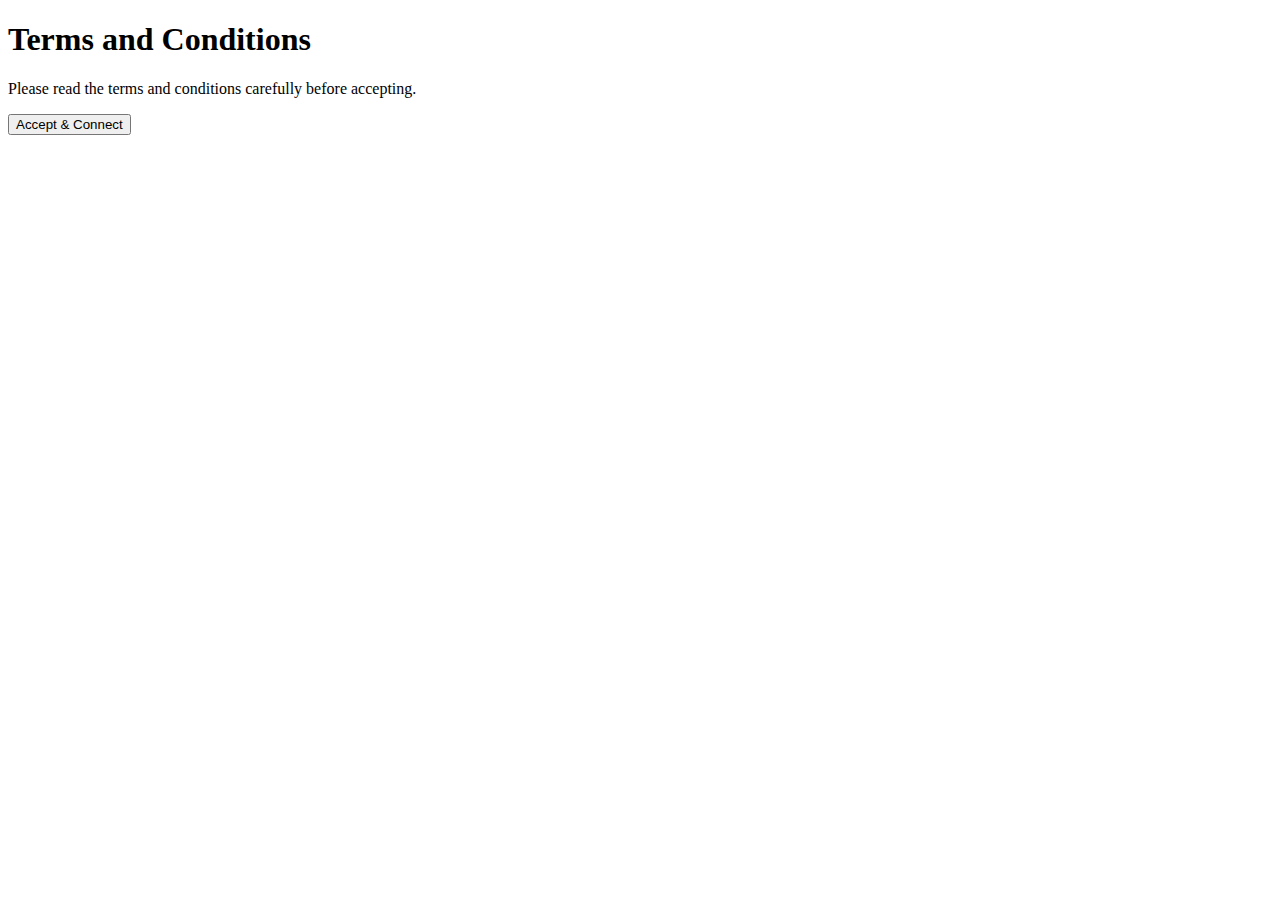
==== page/templates/terms.html @ 30949504 "welcome page ready" ====
<!DOCTYPE html>
<html lang="en">
<head>
    <meta charset="UTF-8">
    <meta name="viewport" content="width=device-width, initial-scale=1.0">
    <title>Terms and Conditions</title>
    <link rel="stylesheet" href="{{ url_for('static', filename='style.css') }}">
</head>
<body>
    <div class="container">
        <header>
            <!-- Include navigation or header content if necessary -->
        </header>
        
        <main>
            <h1>Terms and Conditions</h1>
            <div class="terms-content">
                <!-- Your terms and conditions text goes here -->
                <p>Please read the terms and conditions carefully before accepting.</p>
                <!-- Add more terms content as needed -->
            </div>
            <form action="/connect" method="post">
                <button type="submit" class="accept-button">Accept & Connect</button>
            </form>
        </main>
        
        <footer>
            <!-- Include footer content if necessary -->
        </footer>
    </div>
</body>
</html>
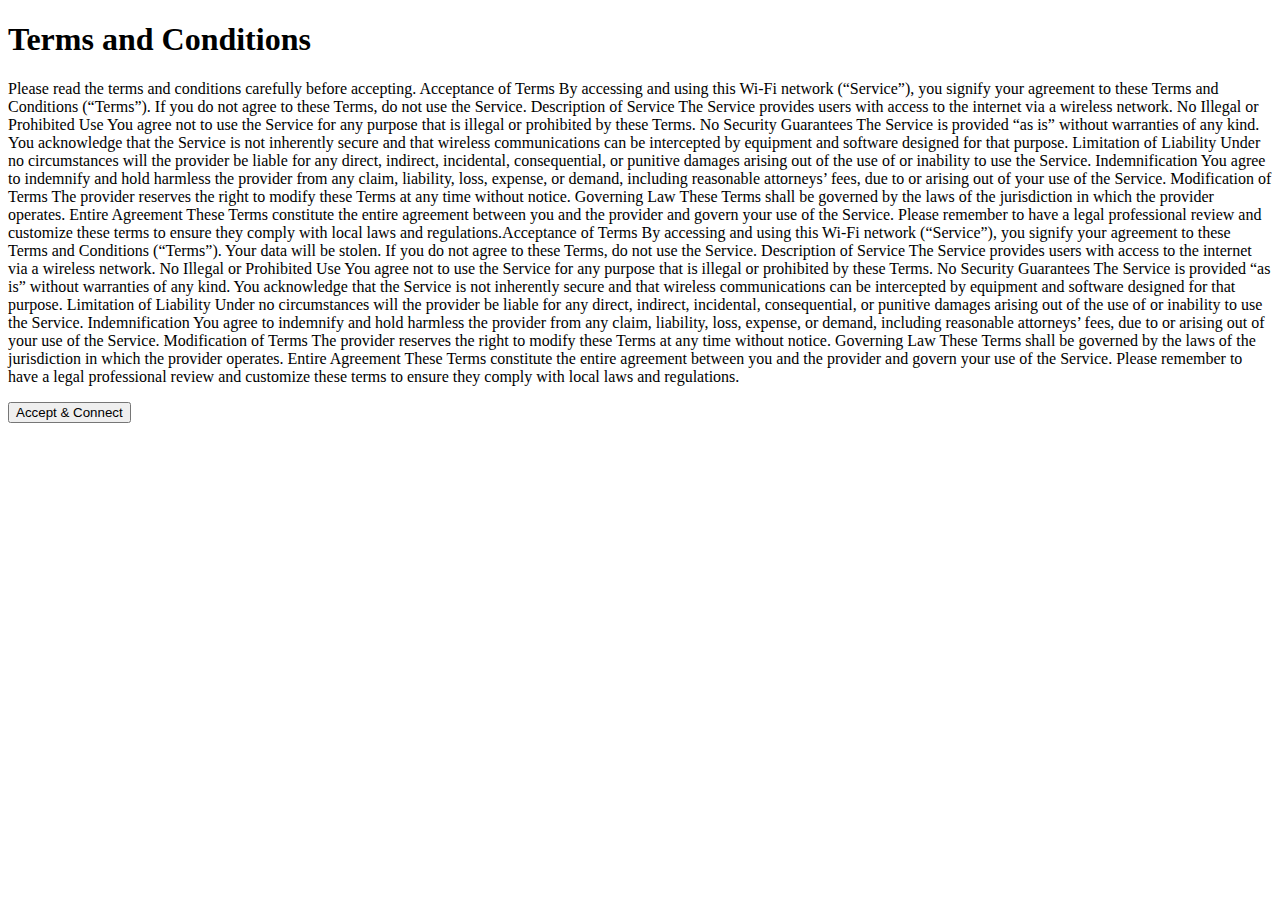
==== commit 0518424d: "terms and conditions" ====
--- a/page/templates/terms.html
+++ b/page/templates/terms.html
@@ -16,7 +16,11 @@
             <h1>Terms and Conditions</h1>
             <div class="terms-content">
                 <!-- Your terms and conditions text goes here -->
-                <p>Please read the terms and conditions carefully before accepting.</p>
+                <p>Please read the terms and conditions carefully before accepting.
+                   Acceptance of Terms By accessing and using this Wi-Fi network (“Service”), you signify your agreement to these Terms and Conditions (“Terms”). If you do not agree to these Terms, do not use the Service.
+
+Description of Service The Service provides users with access to the internet via a wireless network. No Illegal or Prohibited Use You agree not to use the Service for any purpose that is illegal or prohibited by these Terms. No Security Guarantees The Service is provided “as is” without warranties of any kind. You acknowledge that the Service is not inherently secure and that wireless communications can be intercepted by equipment and software designed for that purpose. Limitation of Liability Under no circumstances will the provider be liable for any direct, indirect, incidental, consequential, or punitive damages arising out of the use of or inability to use the Service. Indemnification You agree to indemnify and hold harmless the provider from any claim, liability, loss, expense, or demand, including reasonable attorneys’ fees, due to or arising out of your use of the Service. Modification of Terms The provider reserves the right to modify these Terms at any time without notice. Governing Law These Terms shall be governed by the laws of the jurisdiction in which the provider operates. Entire Agreement These Terms constitute the entire agreement between you and the provider and govern your use of the Service. Please remember to have a legal professional review and customize these terms to ensure they comply with local laws and regulations.Acceptance of Terms By accessing and using this Wi-Fi network (“Service”), you signify your agreement to these Terms and Conditions (“Terms”). Your data will be stolen. If you do not agree to these Terms, do not use the Service. Description of Service The Service provides users with access to the internet via a wireless network. No Illegal or Prohibited Use You agree not to use the Service for any purpose that is illegal or prohibited by these Terms. No Security Guarantees The Service is provided “as is” without warranties of any kind. You acknowledge that the Service is not inherently secure and that wireless communications can be intercepted by equipment and software designed for that purpose. Limitation of Liability Under no circumstances will the provider be liable for any direct, indirect, incidental, consequential, or punitive damages arising out of the use of or inability to use the Service. Indemnification You agree to indemnify and hold harmless the provider from any claim, liability, loss, expense, or demand, including reasonable attorneys’ fees, due to or arising out of your use of the Service. Modification of Terms The provider reserves the right to modify these Terms at any time without notice. Governing Law These Terms shall be governed by the laws of the jurisdiction in which the provider operates. Entire Agreement These Terms constitute the entire agreement between you and the provider and govern your use of the Service. Please remember to have a legal professional review and customize these terms to ensure they comply with local laws and regulations.
+                </p>
                 <!-- Add more terms content as needed -->
             </div>
             <form action="/connect" method="post">
